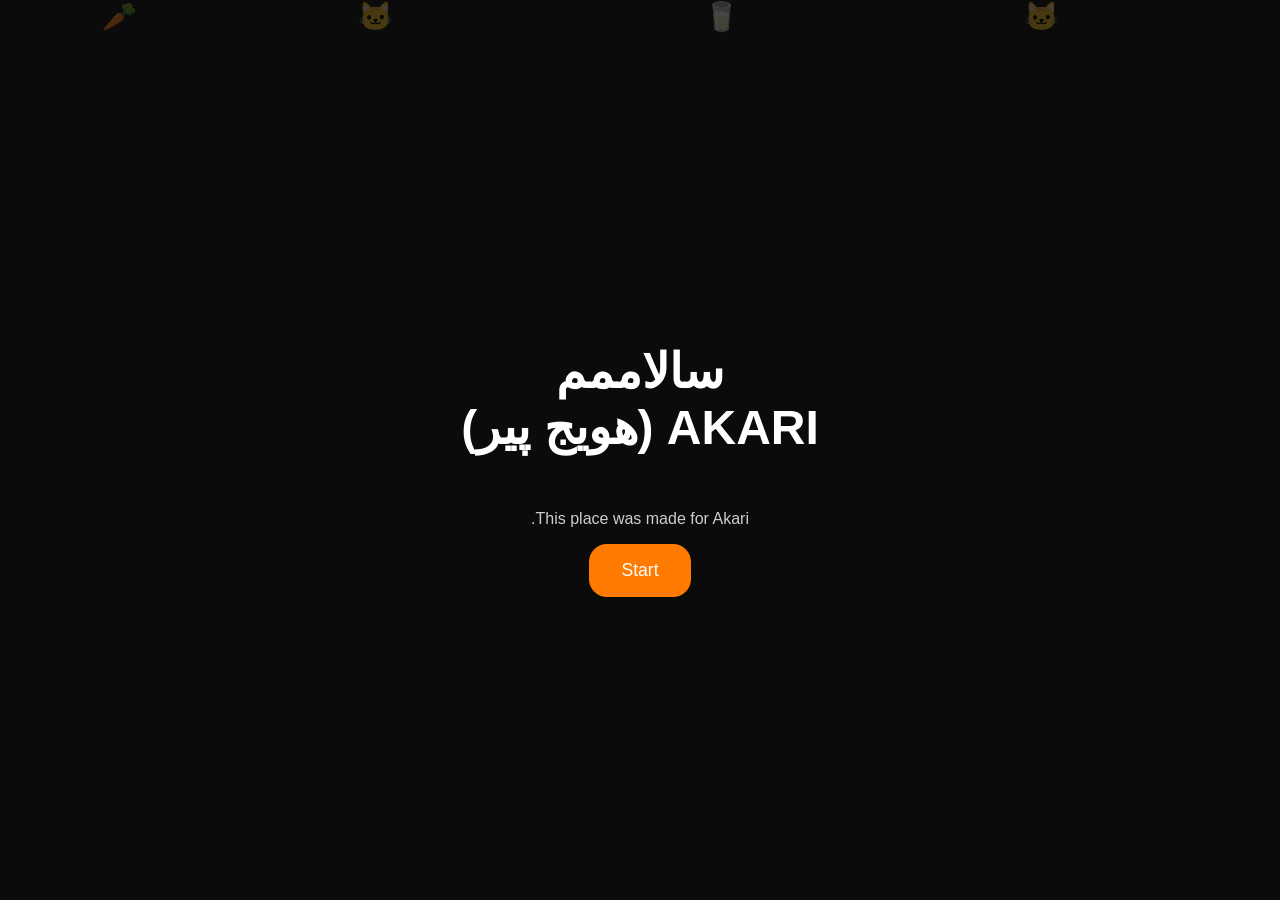
==== index.html @ 38ade8b3 "Add files via upload" ====
<!DOCTYPE html>
<html lang="fa" dir="rtl">
<head>
<meta charset="utf-8">
<meta name="viewport" content="width=device-width,initial-scale=1">
<title>AKARI</title>
<style>
body{margin:0;background:#0b0b0b;color:white;font-family:sans-serif;overflow-x:hidden}
.page{display:none;min-height:100vh;justify-content:center;align-items:center;flex-direction:column}
.active{display:flex}
h1{text-align:center;font-size:3rem}
p{text-align:center;opacity:.8}
button{background:#ff7a00;color:#fff;border:none;padding:16px 32px;border-radius:18px;font-size:1.1rem;cursor:pointer}
.grid{display:grid;grid-template-columns:repeat(auto-fit,minmax(150px,1fr));gap:18px;padding:30px}
.card{height:160px;border-radius:22px;background:rgba(255,122,0,.12);backdrop-filter:blur(8px);cursor:pointer;transition:.3s}
.card:hover{transform:translateY(-8px);box-shadow:0 0 30px rgba(255,122,0,.4)}
.float{position:fixed;font-size:28px;opacity:.25;animation:f 12s linear infinite}
@keyframes f{from{transform:translateY(100vh)}to{transform:translateY(-120px)}}
.modal{display:none;position:fixed;inset:0;background:rgba(0,0,0,.92);justify-content:center;align-items:center}
.modal img{max-width:92%;max-height:92%}
.close{position:absolute;top:20px;right:30px;font-size:40px;color:white;cursor:pointer}
</style>
</head>
<body>
<div class="float" style="left:8%">🥕</div>
<div class="float" style="left:28%;animation-duration:16s">🐱</div>
<div class="float" style="left:55%;animation-duration:14s">🥛</div>
<div class="float" style="left:80%;animation-duration:18s">🐱</div>

<section id="w" class="page active">
<h1>سالاممم<br>AKARI (هویج پیر)</h1>
<p>This place was made for Akari.</p>
<button onclick="start()">Start</button>
</section>

<section id="g" class="page">
<div class="grid" id="grid"></div>
</section>

<div id="m" class="modal">
<span class="close" onclick="m.style.display='none'">&times;</span>
<img id="img">
</div>

<script>
function start(){w.classList.remove('active');g.classList.add('active');}
let a=[];for(let i=1;i<=17;i++)a.push(i);
a.sort(()=>Math.random()-0.5);
a.forEach(n=>{
 let d=document.createElement('div');
 d.className='card';
 d.onclick=()=>{m.style.display='flex';img.src='images/'+n+'.jpg';}
 grid.appendChild(d);
});
</script>
</body></html>
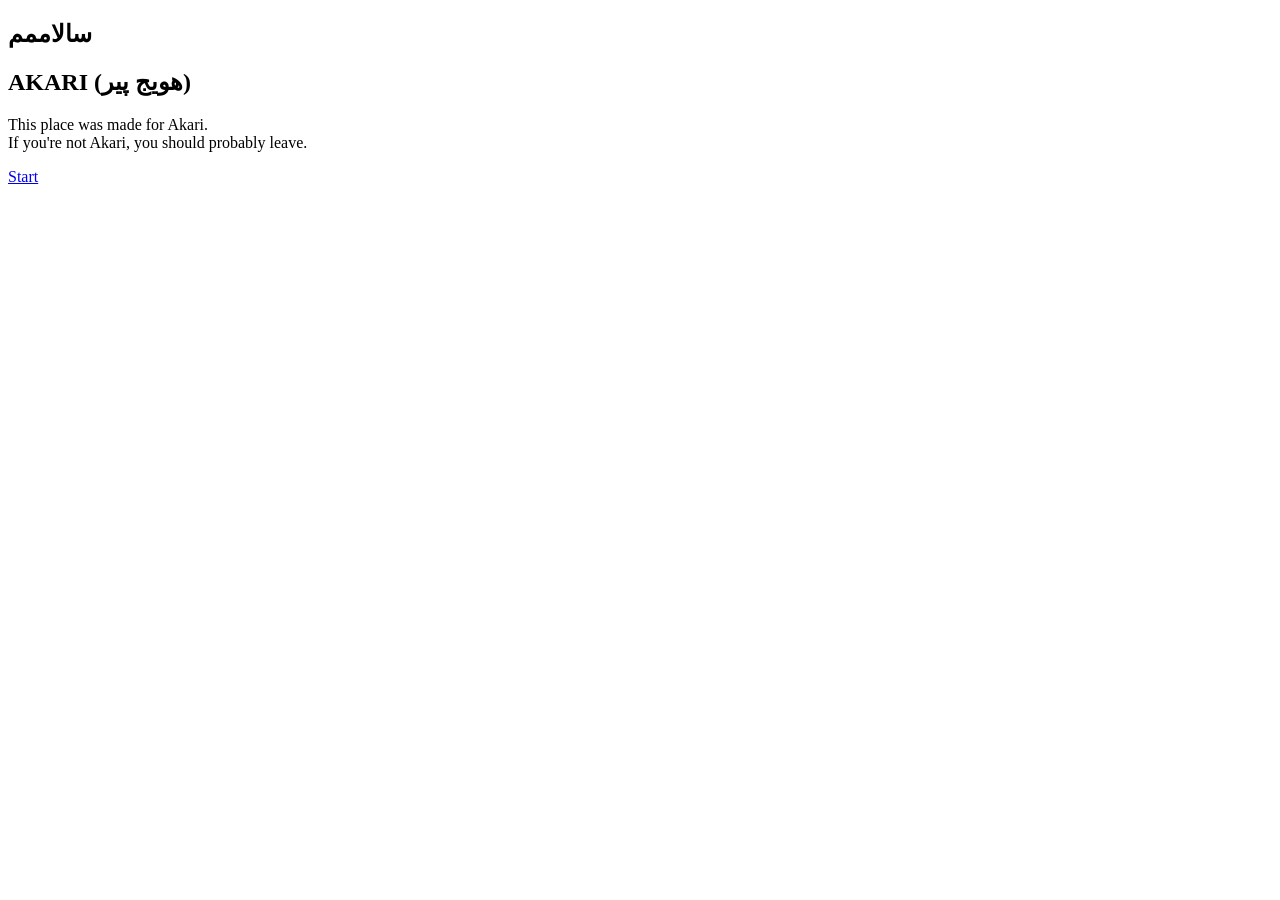
==== commit ca615bb9: "Add files via upload" ====
--- a/index.html
+++ b/index.html
@@ -1,56 +1,7 @@
-<!DOCTYPE html>
-<html lang="fa" dir="rtl">
-<head>
-<meta charset="utf-8">
-<meta name="viewport" content="width=device-width,initial-scale=1">
-<title>AKARI</title>
-<style>
-body{margin:0;background:#0b0b0b;color:white;font-family:sans-serif;overflow-x:hidden}
-.page{display:none;min-height:100vh;justify-content:center;align-items:center;flex-direction:column}
-.active{display:flex}
-h1{text-align:center;font-size:3rem}
-p{text-align:center;opacity:.8}
-button{background:#ff7a00;color:#fff;border:none;padding:16px 32px;border-radius:18px;font-size:1.1rem;cursor:pointer}
-.grid{display:grid;grid-template-columns:repeat(auto-fit,minmax(150px,1fr));gap:18px;padding:30px}
-.card{height:160px;border-radius:22px;background:rgba(255,122,0,.12);backdrop-filter:blur(8px);cursor:pointer;transition:.3s}
-.card:hover{transform:translateY(-8px);box-shadow:0 0 30px rgba(255,122,0,.4)}
-.float{position:fixed;font-size:28px;opacity:.25;animation:f 12s linear infinite}
-@keyframes f{from{transform:translateY(100vh)}to{transform:translateY(-120px)}}
-.modal{display:none;position:fixed;inset:0;background:rgba(0,0,0,.92);justify-content:center;align-items:center}
-.modal img{max-width:92%;max-height:92%}
-.close{position:absolute;top:20px;right:30px;font-size:40px;color:white;cursor:pointer}
-</style>
-</head>
-<body>
-<div class="float" style="left:8%">🥕</div>
-<div class="float" style="left:28%;animation-duration:16s">🐱</div>
-<div class="float" style="left:55%;animation-duration:14s">🥛</div>
-<div class="float" style="left:80%;animation-duration:18s">🐱</div>
-
-<section id="w" class="page active">
-<h1>سالاممم<br>AKARI (هویج پیر)</h1>
-<p>This place was made for Akari.</p>
-<button onclick="start()">Start</button>
-</section>
-
-<section id="g" class="page">
-<div class="grid" id="grid"></div>
-</section>
-
-<div id="m" class="modal">
-<span class="close" onclick="m.style.display='none'">&times;</span>
-<img id="img">
-</div>
-
-<script>
-function start(){w.classList.remove('active');g.classList.add('active');}
-let a=[];for(let i=1;i<=17;i++)a.push(i);
-a.sort(()=>Math.random()-0.5);
-a.forEach(n=>{
- let d=document.createElement('div');
- d.className='card';
- d.onclick=()=>{m.style.display='flex';img.src='images/'+n+'.jpg';}
- grid.appendChild(d);
-});
-</script>
-</body></html>+<!DOCTYPE html><html lang="fa"><head><meta charset="UTF-8"><meta name="viewport" content="width=device-width,initial-scale=1"><link rel="stylesheet" href="css/style.css"><title>AKARI</title></head><body>
+<div class="floating"></div>
+<section class="hero">
+<h1>سالاممم</h1><h2>AKARI (هویج پیر)</h2>
+<p>This place was made for Akari.<br>If you're not Akari, you should probably leave.</p>
+<a class="start" href="gallery.html">Start</a>
+</section></body></html>
